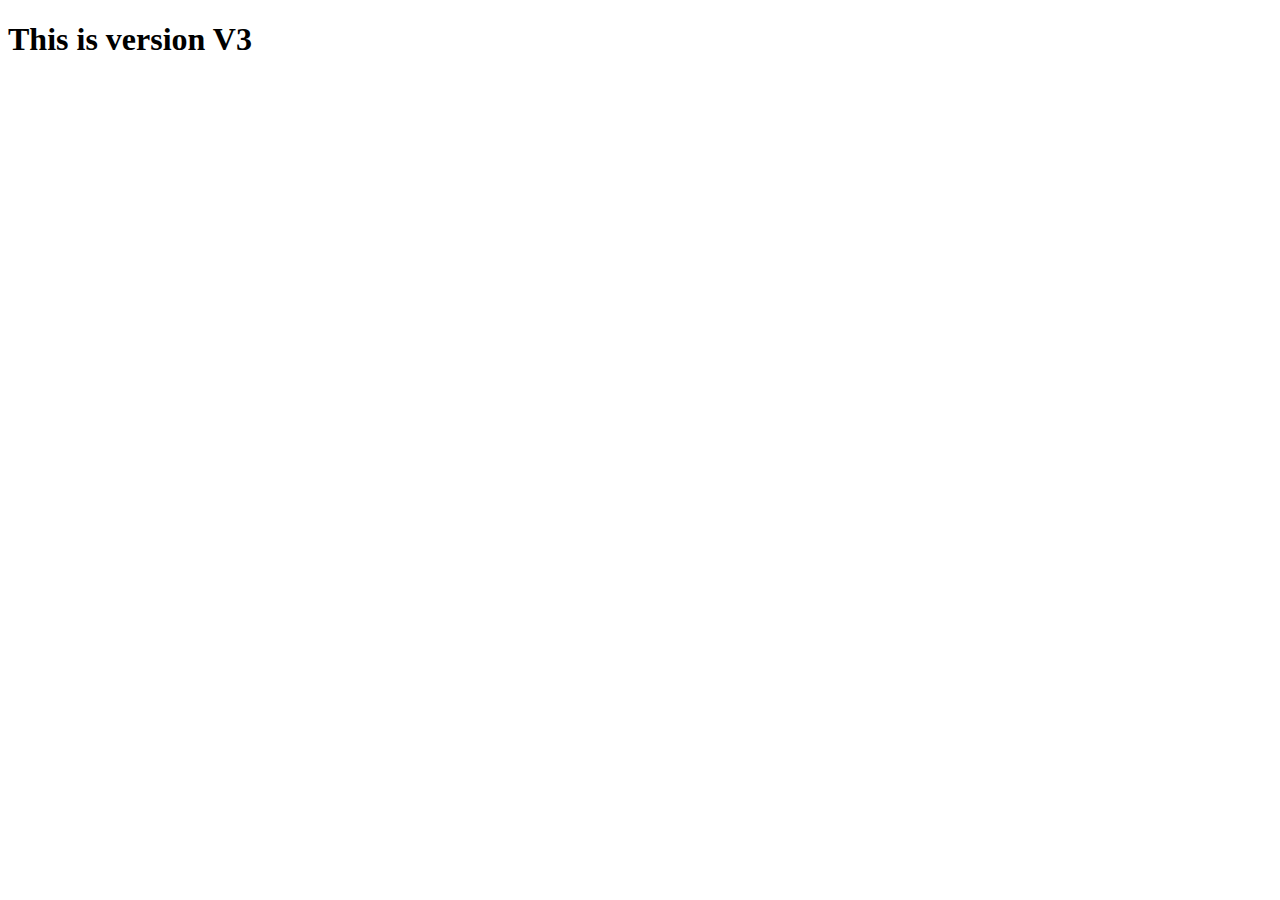
==== Git-repo/index.html @ c0aa283e "This is V3" ====
<!DOCTYPE html>
<html lang="en">
<head>
    <meta charset="UTF-8">
    <meta name="viewport" content="width=device-width, initial-scale=1.0">
    <title>Document</title>
</head>
<body>
    <h1> This is version V3
    </h1>
</body>
</html>
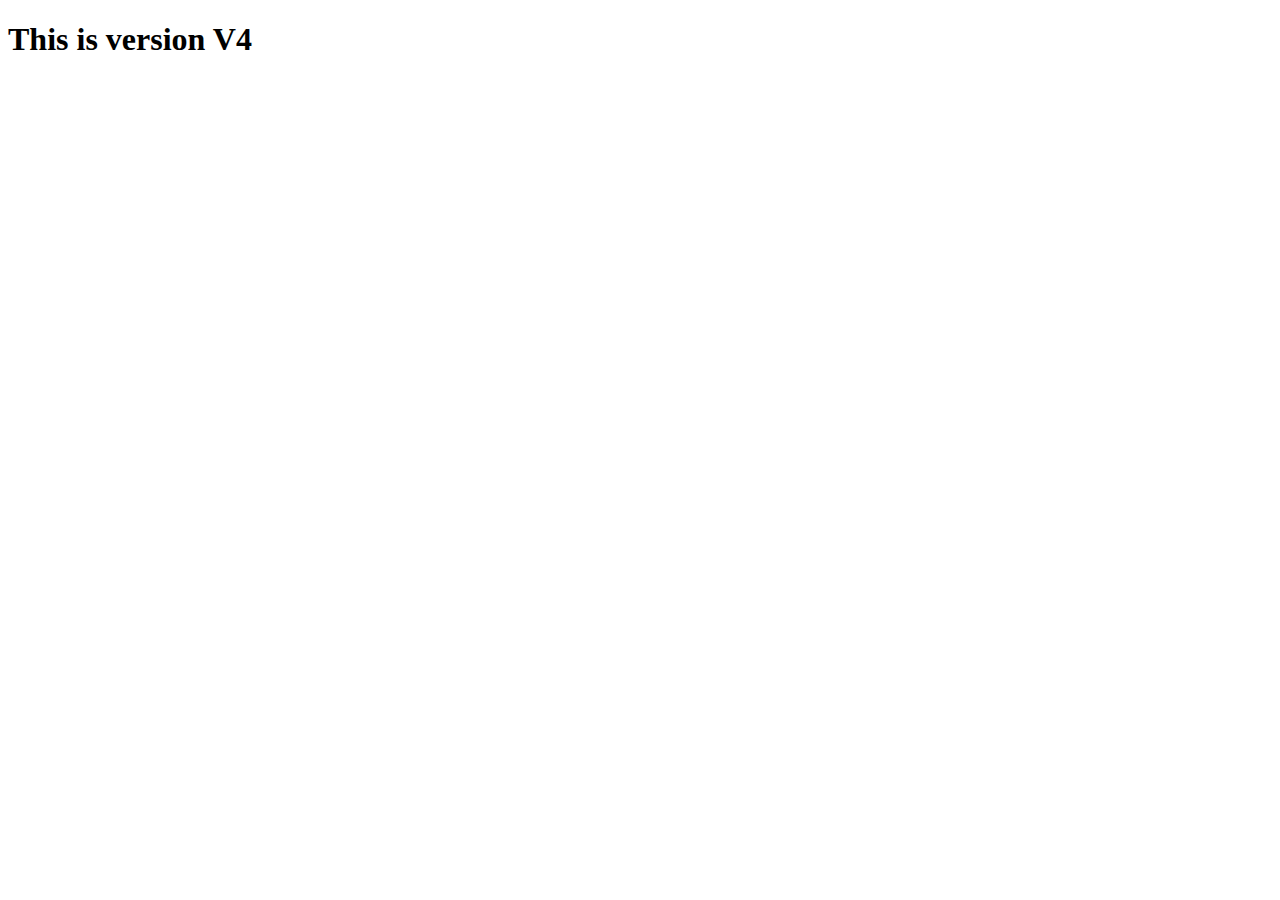
==== commit 3d32bf44: "v4" ====
--- a/Git-repo/index.html
+++ b/Git-repo/index.html
@@ -3,10 +3,9 @@
 <head>
     <meta charset="UTF-8">
     <meta name="viewport" content="width=device-width, initial-scale=1.0">
-    <title>Document</title>
+    <title>DOCOMO</title>
 </head>
 <body>
-    <h1> This is version V3
-    </h1>
+    <h1> This is version V4</h1>
 </body>
 </html>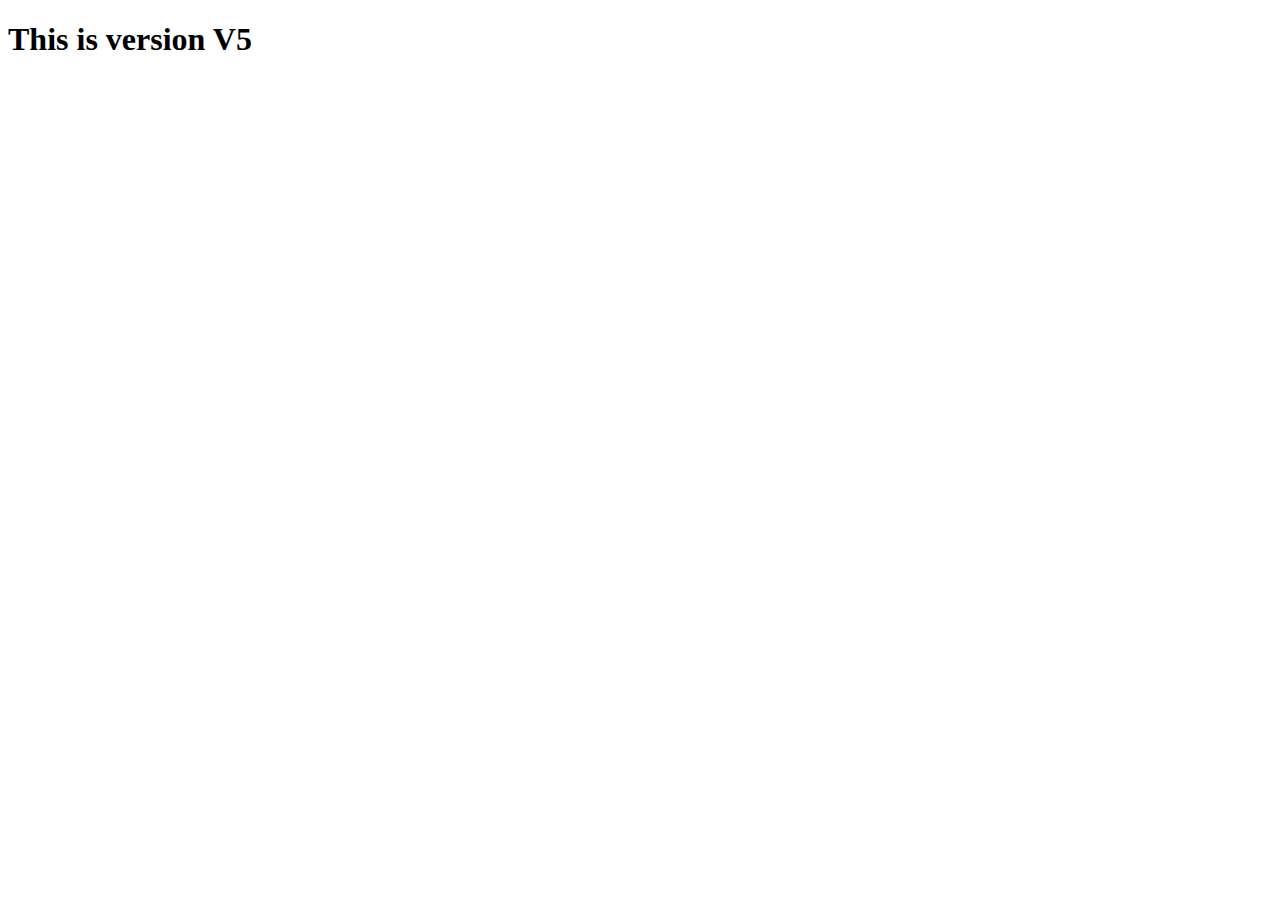
==== commit eed77e28: "v5" ====
--- a/Git-repo/index.html
+++ b/Git-repo/index.html
@@ -6,6 +6,6 @@
     <title>DOCOMO</title>
 </head>
 <body>
-    <h1> This is version V4</h1>
+    <h1> This is version V5</h1>
 </body>
 </html>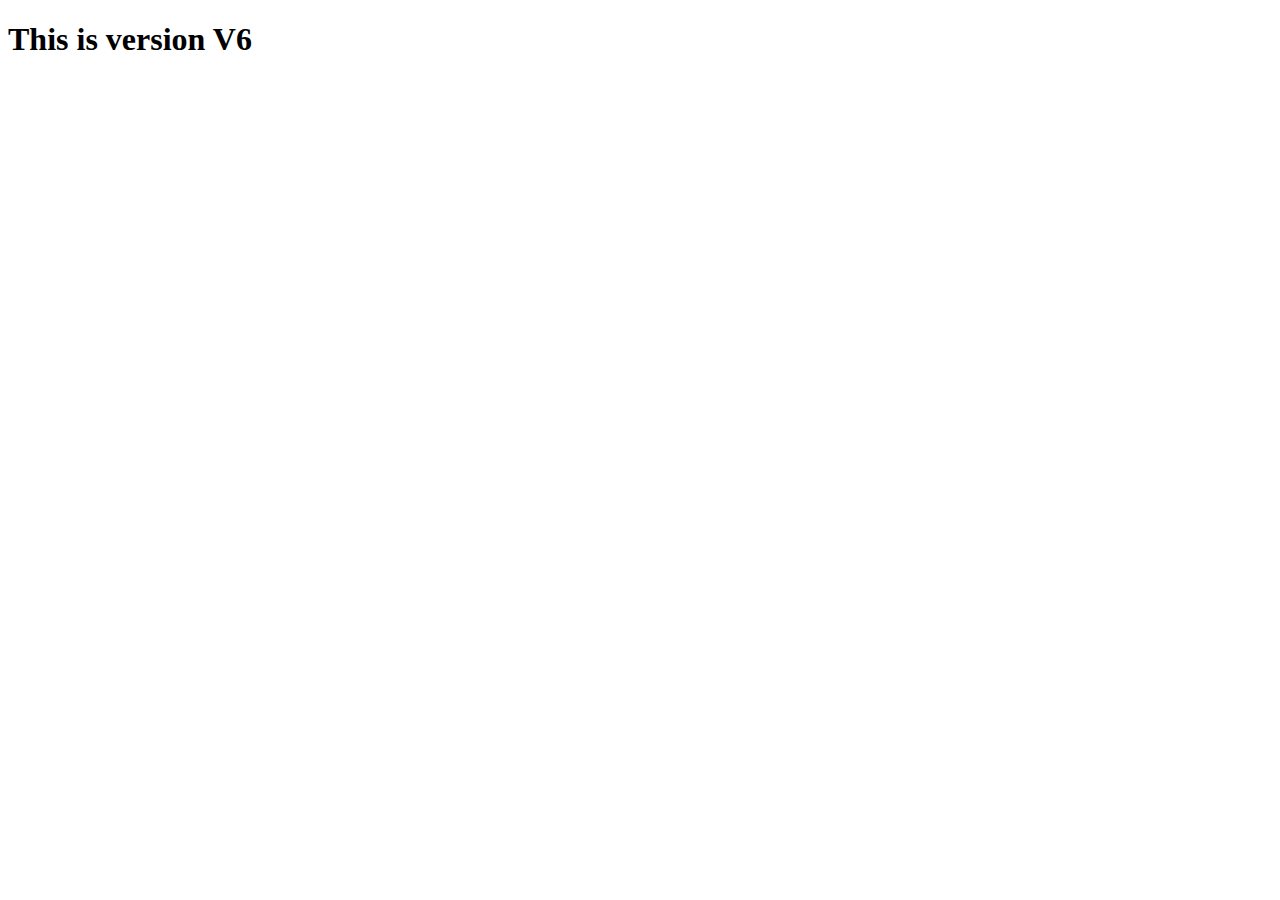
==== commit a8e8e5fb: "v6" ====
--- a/Git-repo/index.html
+++ b/Git-repo/index.html
@@ -6,6 +6,6 @@
     <title>DOCOMO</title>
 </head>
 <body>
-    <h1> This is version V5</h1>
+    <h1> This is version V6</h1>
 </body>
 </html>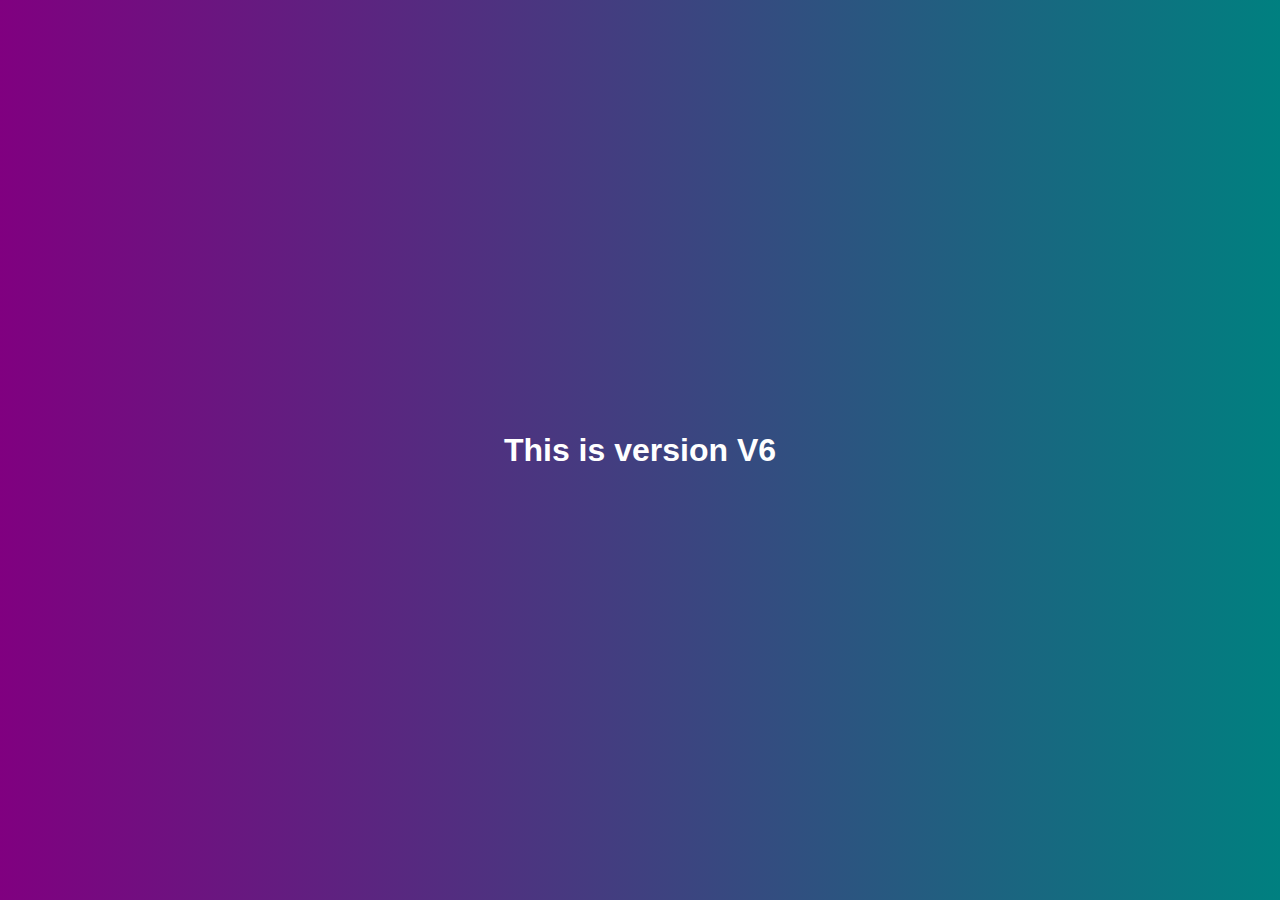
==== commit 7c6ffef0: "Added Design gor Website" ====
--- a/Git-repo/index.html
+++ b/Git-repo/index.html
@@ -1,11 +1,15 @@
 <!DOCTYPE html>
 <html lang="en">
+
 <head>
     <meta charset="UTF-8">
     <meta name="viewport" content="width=device-width, initial-scale=1.0">
+    <link rel="stylesheet" href="styles.css">
     <title>DOCOMO</title>
 </head>
+
 <body>
-    <h1> This is version V6</h1>
+    <h1> This is version V6 </h1>
 </body>
+
 </html>--- a/Git-repo/styles.css
+++ b/Git-repo/styles.css
@@ -0,0 +1,26 @@
+/* styles.css */
+
+body {
+    /* Set a gradient background from purple to teal */
+    background: linear-gradient(to right, purple, teal);
+    /* Gradient background */
+    font-family: 'Arial', sans-serif;
+    /* Font family */
+    color: white;
+    /* Text color */
+    margin: 0;
+    /* Margin */
+    padding: 0;
+    /* Padding */
+    display: flex;
+    /* Flex display */
+    justify-content: center;
+    /* Center content horizontally */
+    align-items: center;
+    /* Center content vertically */
+    height: 100vh;
+    /* Full viewport height */
+}
+
+
+}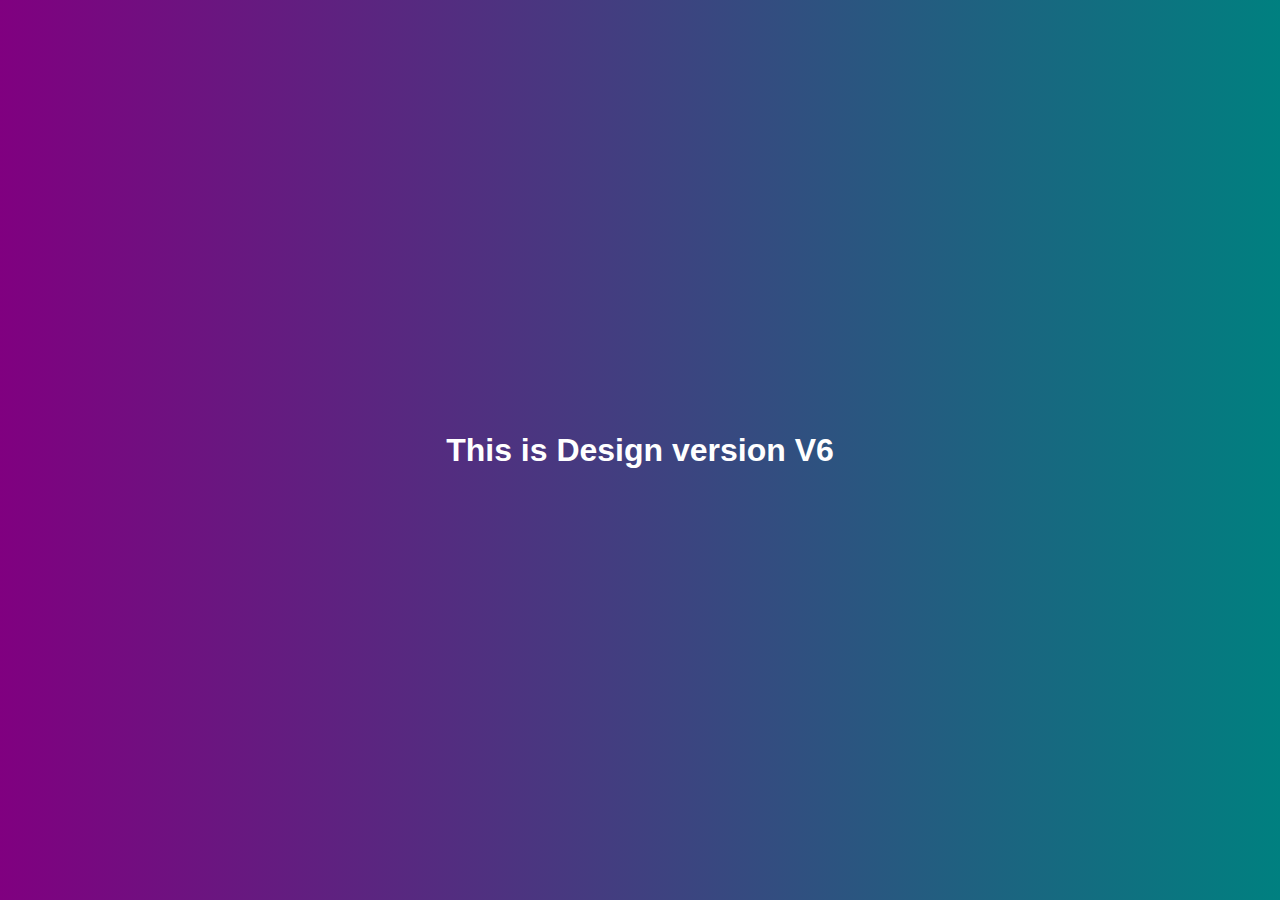
==== commit fed8f0df: "change h1" ====
--- a/Git-repo/index.html
+++ b/Git-repo/index.html
@@ -9,7 +9,7 @@
 </head>
 
 <body>
-    <h1> This is version V6 </h1>
+    <h1> This is Design version V6 </h1>
 </body>
 
 </html>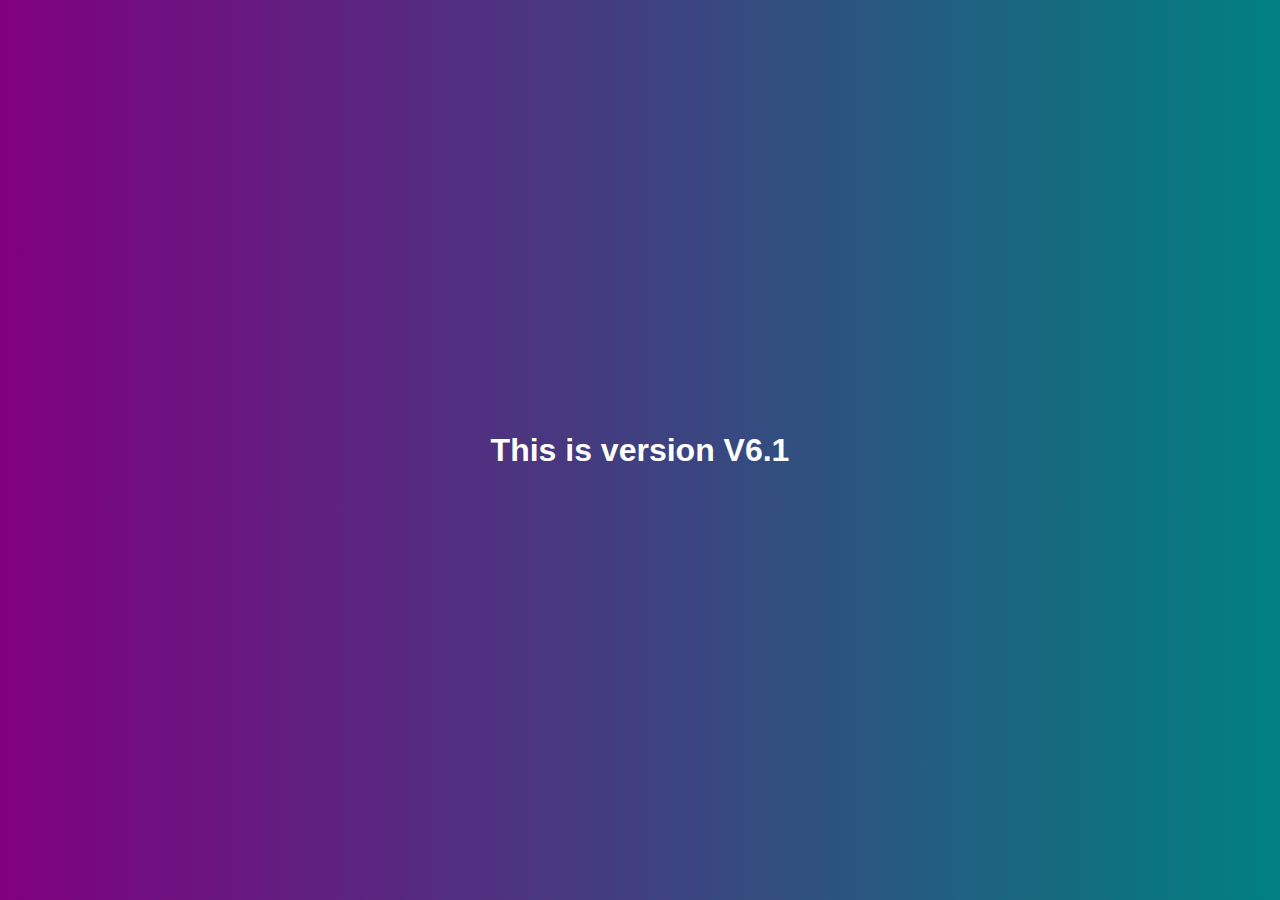
==== commit b354842b: "changecthe version to 6.1" ====
--- a/Git-repo/index.html
+++ b/Git-repo/index.html
@@ -9,7 +9,7 @@
 </head>
 
 <body>
-    <h1> This is Design version V6 </h1>
+    <h1> This is version V6.1</h1>
 </body>
 
 </html>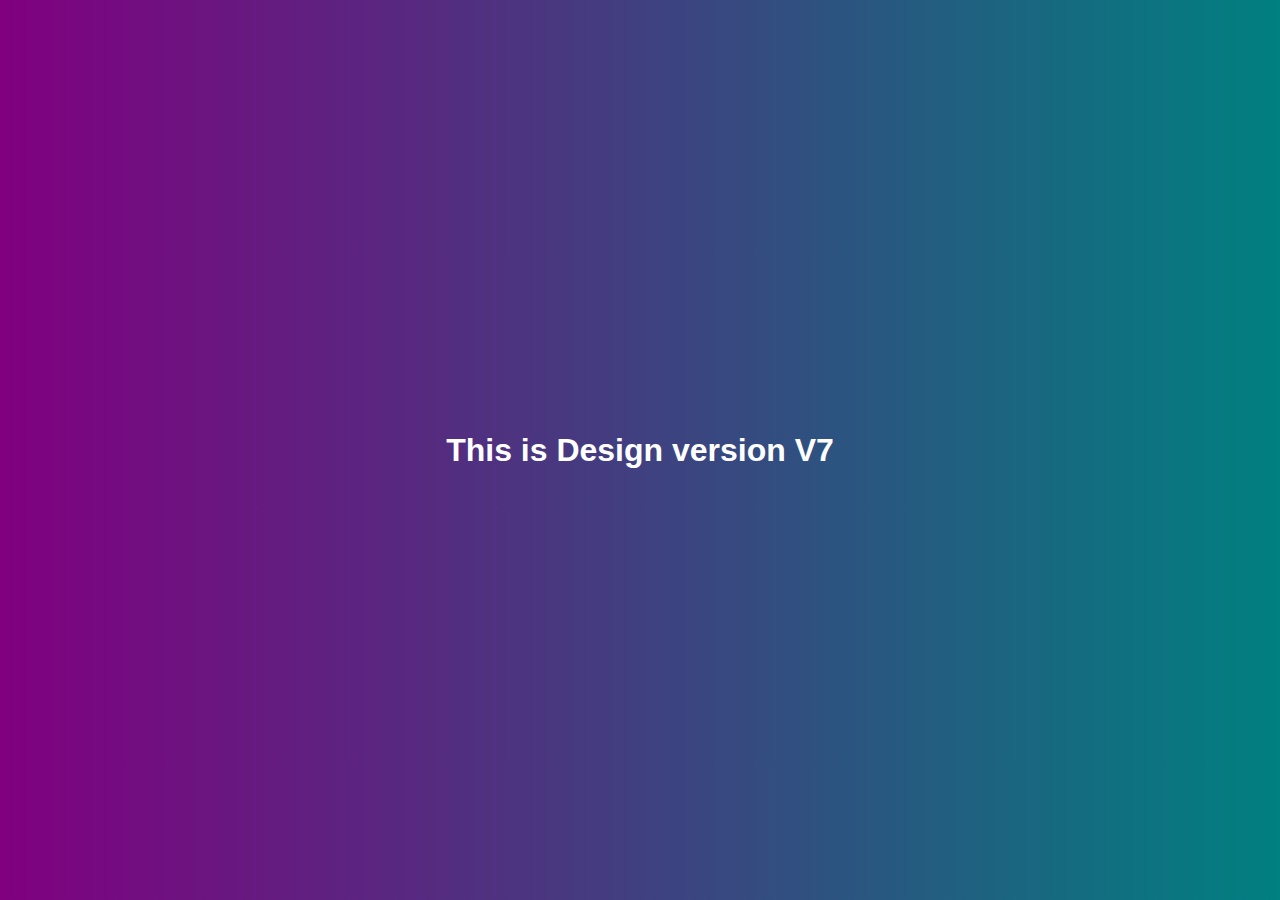
==== commit 76644eef: "v7" ====
--- a/Git-repo/index.html
+++ b/Git-repo/index.html
@@ -9,7 +9,7 @@
 </head>
 
 <body>
-    <h1> This is version V6.1</h1>
+    <h1> This is Design version V7 </h1>
 </body>
 
 </html>